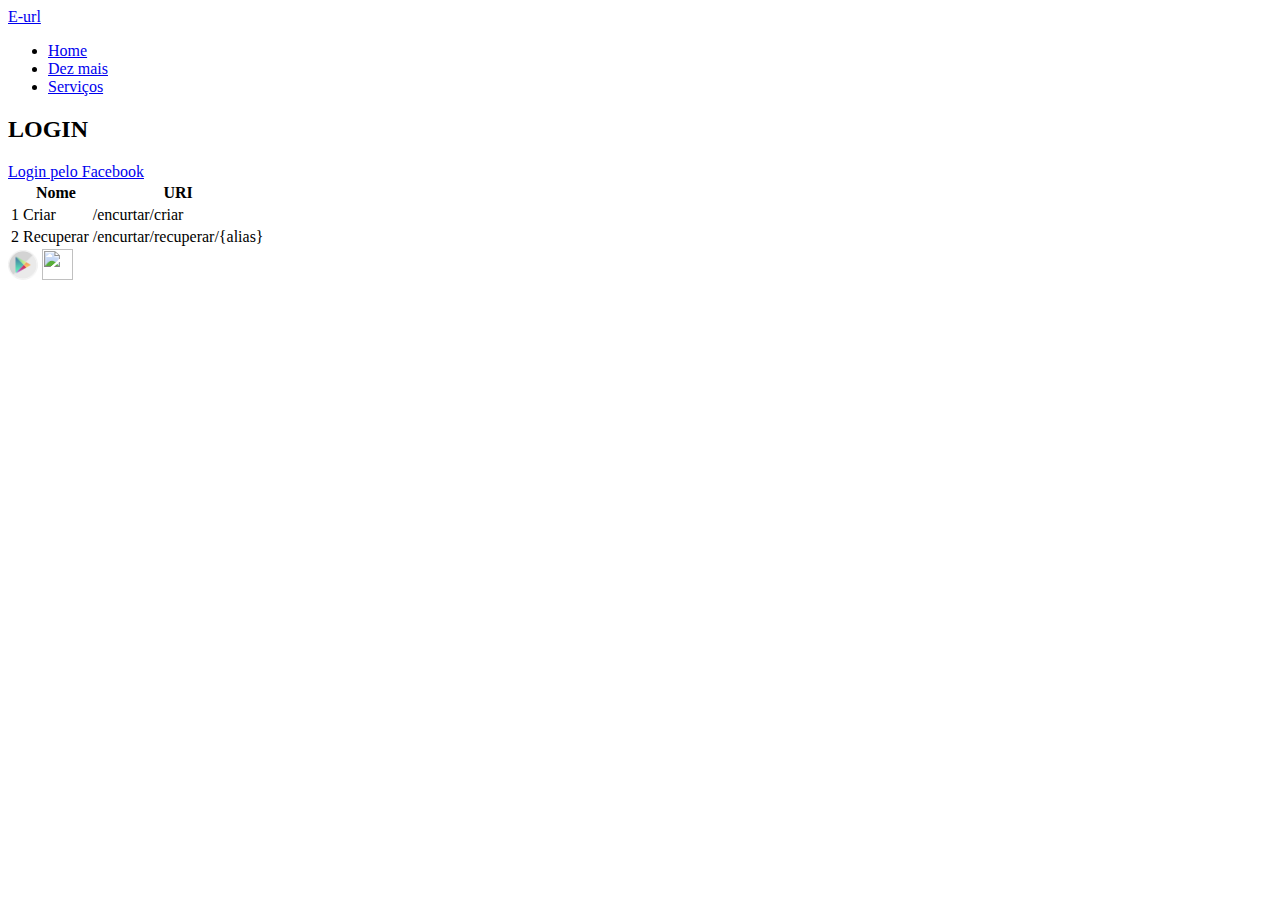
==== src/main/webapp/static/login.html @ e81def37 "teste com login facebook" ====
<!doctype html>
<html>
<head>
    <meta charset="utf-8">
    <meta name="viewport" content="width=device-width, initial-scale=1.0">
    
    <title>Simplifique sua URL aqui</title>
    
    <link rel="stylesheet" href="https://unpkg.com/purecss@0.6.2/build/pure-min.css">

    <link rel="stylesheet" href="https://unpkg.com/purecss@0.6.2/build/grids-responsive-min.css">

    
    <link rel="stylesheet" href="http://netdna.bootstrapcdn.com/font-awesome/4.0.3/css/font-awesome.css">
    

    <link rel="stylesheet" href="css/layouts/marketing.css">

    <link rel="stylesheet" type="text/css" href="css/style.css">   
</head>
<body>

<div class="header">
    <div class="home-menu pure-menu pure-menu-horizontal pure-menu-fixed">
        <a class="pure-menu-heading" href="index.html">E-url</a>

        <ul class="pure-menu-list">
            <li class="pure-menu-item ">
                <a href="index.html" class="pure-menu-link">Home</a></li>
            <li class="pure-menu-item pure-menu-selected" >
                <a href="lista.html" class="pure-menu-link">Dez mais</a></li>
            <li class="pure-menu-item">
                <a href="servico.html" class="pure-menu-link">Serviços</a></li>
        </ul>
    </div>
</div>


<div class="">

    <div class="content">
        <h2 class="content-head is-center">LOGIN</h2>
        
        <div><a href="javascript:void(0)" onclick="login();">Login pelo Facebook</a></div>
        <div id="status"></div>
        
        <fb:login-button 
		  scope="public_profile,email"
		  onlogin="checkLoginState();">
		</fb:login-button>
        
        <table id="tb-servicos" class="pure-table">
            <thead>
                <tr>
                    <th></th>
                    <th>Nome</th>
                    <th>URI</th>
                </tr>
            </thead>

            <tbody>
               <tr>
                    <td>1</td>
                    <td>Criar</td>
                    <td>/encurtar/criar</td>
                </tr>

                <tr class="pure-table-odd">
					<td>2</td>
                    <td>Recuperar</td>
                    <td>/encurtar/recuperar/{alias}</td>
                </tr>
            </tbody>
        </table>            
        
    </div>    

    <div class="footer l-box is-center">
        <a href="https://play.google.com/store/apps/details?id=com.rctntveurl" target="_black"> 
            <img class="img-android" src="img/play.png" > </a> 
        <a href="https://github.com/alanstos/hire.me" target="_black"> <img class="img-footer"  src="img/ghub.png" > </a> 
    </div>

</div>

    <script src="https://ajax.googleapis.com/ajax/libs/jquery/1.12.4/jquery.min.js"></script>
    
   	<script>
	  window.fbAsyncInit = function() {
	    FB.init({
	      appId      : '534742910243137',
	      cookie     : true,
	      xfbml      : true,
	      version    : 'v2.5'
	    });
	      
	    FB.AppEvents.logPageView();   
	      
	  };
	
	  (function(d, s, id){
	     var js, fjs = d.getElementsByTagName(s)[0];
	     if (d.getElementById(id)) {return;}
	     js = d.createElement(s); js.id = id;
	     js.src = "https://connect.facebook.net/en_US/sdk.js";
	     fjs.parentNode.insertBefore(js, fjs);
	   }(document, 'script', 'facebook-jssdk'));
	</script>
    
    <script>
    


	    
	    function checkLoginState() {
    	  FB.getLoginStatus(function(response) {
    	    statusChangeCallback(response);
    	  });
	    }
	    
	    function statusChangeCallback(response){
	    	
	    	if (response.status === 'connected'){
	    		console.log('connected')
	    	}else if (response.status === 'not_authorized'){
	    		console.log('not_authorized')
	    	}else {
	    		console.log('unknown')
	    	}
	    	
	    }
	    
	    function login(){
	    	console.log('foi para login')
	    	checkLoginState();
	    }
    
    
    </script>
    
    

  

</body>
</html>
---- src/main/webapp/static/css/style.css ----
.img-copy{
    width:20px; 
    height:20px;
}

.img-footer {
    width:31px; 
    height:31px;
}

.copiar {
    text-decoration:  none;
    color: #7f8c8d;
}

.copiar a:link, .copiar a:visited {
    text-decoration: none;  
    color: #7f8c8d;
}

.copiar a:hover {
    text-decoration: underline; 
    color: #7f8c8d;
}

.copiar a:active {
    text-decoration: none
    color: #7f8c8d;
}


.pure-menu-selected .pure-menu-link:visited {
    color : white;
}

.footer a {
    text-decoration: none;  
    color: #fff;
}

.img-android {
    width: 30px;
    height: 30px;
}
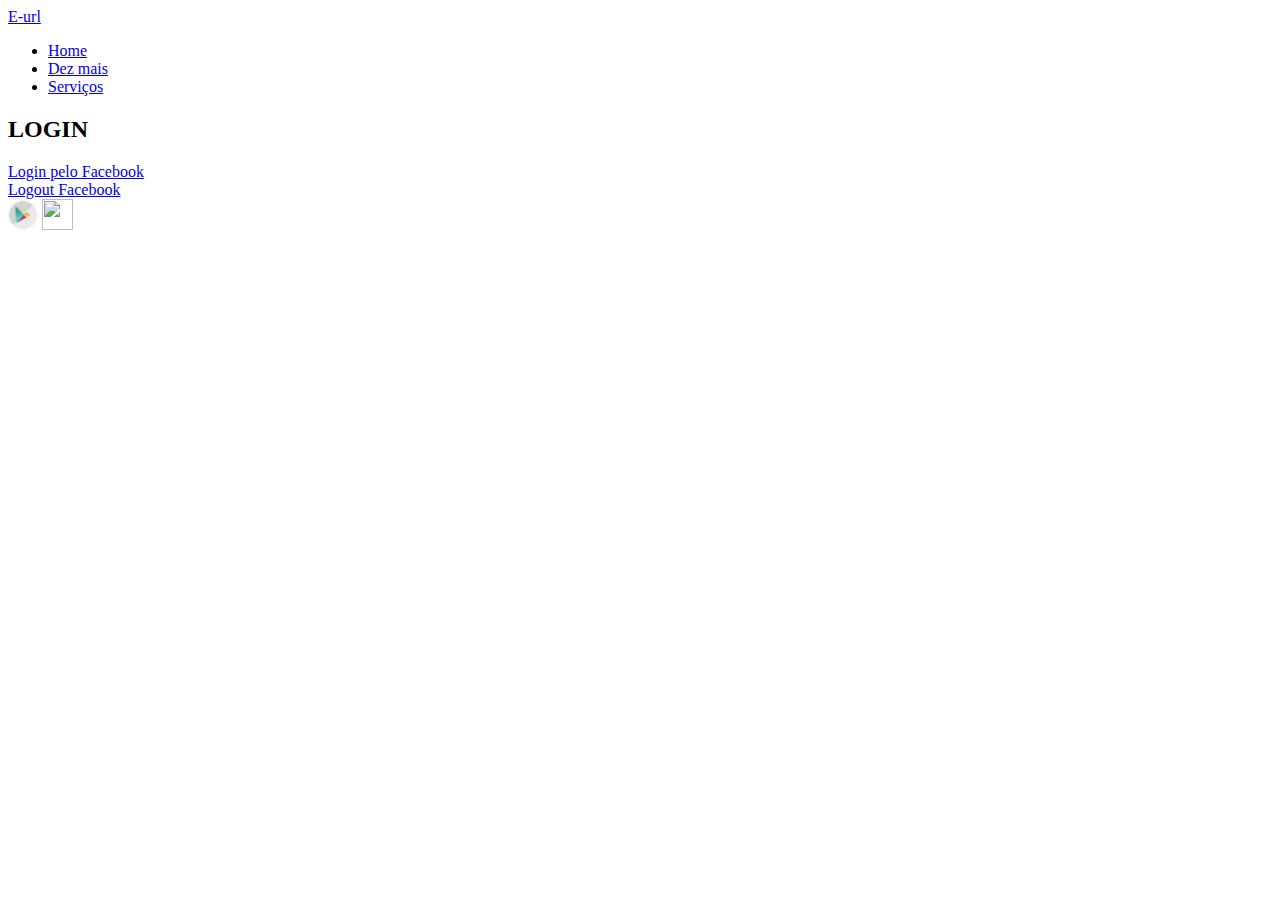
==== commit 1ca0c3f3: "teste login face com logut e pegando informacoes" ====
--- a/src/main/webapp/static/login.html
+++ b/src/main/webapp/static/login.html
@@ -41,7 +41,8 @@
     <div class="content">
         <h2 class="content-head is-center">LOGIN</h2>
         
-        <div><a href="javascript:void(0)" onclick="login();">Login pelo Facebook</a></div>
+        <div><a href="javascript:void(0)" onclick="login();" id="logar">Login pelo Facebook</a></div>
+        <div><a href="javascript:void(0)" onclick="logout();" id="logout">Logout Facebook</a></div>
         <div id="status"></div>
         
         <fb:login-button 
@@ -49,29 +50,7 @@
 		  onlogin="checkLoginState();">
 		</fb:login-button>
         
-        <table id="tb-servicos" class="pure-table">
-            <thead>
-                <tr>
-                    <th></th>
-                    <th>Nome</th>
-                    <th>URI</th>
-                </tr>
-            </thead>
-
-            <tbody>
-               <tr>
-                    <td>1</td>
-                    <td>Criar</td>
-                    <td>/encurtar/criar</td>
-                </tr>
-
-                <tr class="pure-table-odd">
-					<td>2</td>
-                    <td>Recuperar</td>
-                    <td>/encurtar/recuperar/{alias}</td>
-                </tr>
-            </tbody>
-        </table>            
+      
         
     </div>    
 
@@ -95,6 +74,10 @@
 	    });
 	      
 	    FB.AppEvents.logPageView();   
+	    
+	  	FB.getLoginStatus(function(response) {
+	  		statusChangeCallback(response);
+	  	});
 	      
 	  };
 	
@@ -118,21 +101,67 @@
     	  });
 	    }
 	    
+	    function logoutFace(){
+    	  FB.logout(function(response) {
+    		  statusChangeCallback(response);
+    		  $('#status').html('<p>Logout realizado com sucesso.</p>')
+      	  });
+	    }
+	    
 	    function statusChangeCallback(response){
+	    	
+	    	$('#logar').show();
+	    	$('#logout').hide();
 	    	
 	    	if (response.status === 'connected'){
 	    		console.log('connected')
+	    		console.log(response)
+	    		
+	    		testAPI()
+	    		
+	    		$('#logar').hide()
+	    		$('#logout').show();
+	    		$('#status').html('<p>Parabens voce esta logado</p>')
 	    	}else if (response.status === 'not_authorized'){
 	    		console.log('not_authorized')
+	    		$('#status').html('<p>Favor autorizar o aplicativo</p>')
 	    	}else {
 	    		console.log('unknown')
+	    		$('#status').html('<p>Favor realizar o login</p>')
 	    	}
 	    	
 	    }
 	    
 	    function login(){
 	    	console.log('foi para login')
-	    	checkLoginState();
+	    	
+	    	
+	    	FB.login(function(response) {
+	    	    if (response.authResponse) {
+	    	     console.log('Welcome!  Fetching your information.... ');
+	    	     FB.api('/me', function(response) {
+	    	       console.log('Good to see you, ' + response.name + '.');
+	    	     });
+	    	    } else {
+	    	     console.log('User cancelled login or did not fully authorize.');
+	    	    }
+	    	});
+	    }
+	    
+	    function logout(){
+	    	console.log('foi para logout')
+	    	logoutFace();
+	    }
+	    
+	    function testAPI(){
+	    	console.log('primeira chamada')
+	    	FB.api('/me', {fields: 'last_name'}, function(response) {
+	    		 console.log(response);
+	    	});
+	    	console.log('segunda chamada')
+	    	FB.api('/me', function(response) {
+	    		 console.log(response);
+	    	});
 	    }
     
     
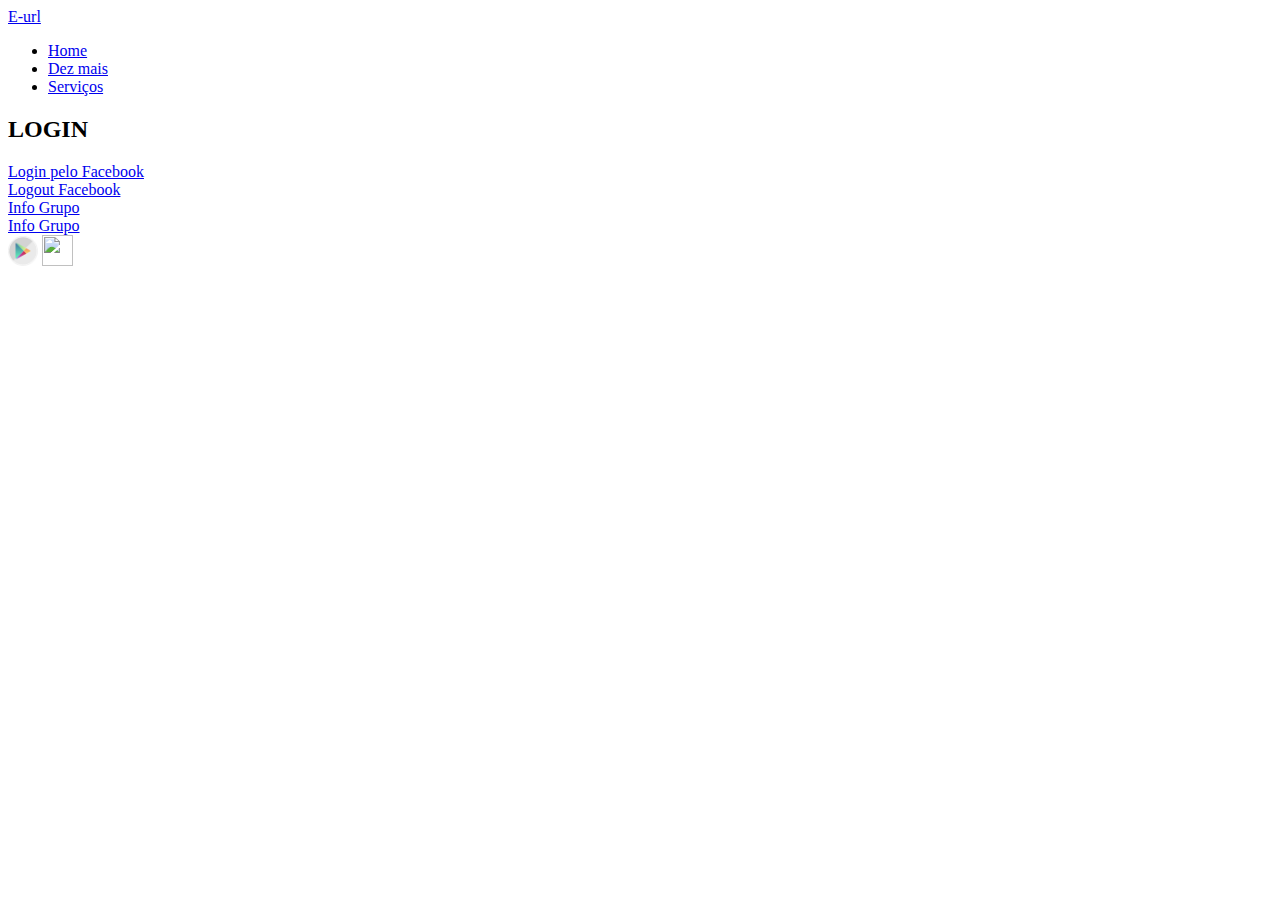
==== commit e8dd9370: "teste com grupo face" ====
--- a/src/main/webapp/static/login.html
+++ b/src/main/webapp/static/login.html
@@ -43,6 +43,10 @@
         
         <div><a href="javascript:void(0)" onclick="login();" id="logar">Login pelo Facebook</a></div>
         <div><a href="javascript:void(0)" onclick="logout();" id="logout">Logout Facebook</a></div>
+        
+        <div><a href="javascript:void(0)" onclick="infoGrupo();" id="infogrupo">Info Grupo</a></div>
+        <div><a href="javascript:void(0)" onclick="postGrupo();" id="postgrupo">Info Grupo</a></div>
+        
         <div id="status"></div>
         
         <fb:login-button 
@@ -70,7 +74,7 @@
 	      appId      : '534742910243137',
 	      cookie     : true,
 	      xfbml      : true,
-	      version    : 'v2.5'
+	      version    : 'v2.11'
 	    });
 	      
 	    FB.AppEvents.logPageView();   
@@ -116,12 +120,15 @@
 	    	if (response.status === 'connected'){
 	    		console.log('connected')
 	    		console.log(response)
-	    		
-	    		testAPI()
+	    		console.log('token=' + response.authResponse.accessToken)
 	    		
 	    		$('#logar').hide()
 	    		$('#logout').show();
+	    		
 	    		$('#status').html('<p>Parabens voce esta logado</p>')
+	    		
+	    		testAPI()
+	    		
 	    	}else if (response.status === 'not_authorized'){
 	    		console.log('not_authorized')
 	    		$('#status').html('<p>Favor autorizar o aplicativo</p>')
@@ -133,6 +140,12 @@
 	    }
 	    
 	    function login(){
+	    	FB.login(function(response) {
+	    		statusChangeCallback(response);
+	    	});
+	    }
+	    
+	    function login_2(){
 	    	console.log('foi para login')
 	    	
 	    	
@@ -149,27 +162,51 @@
 	    }
 	    
 	    function logout(){
-	    	console.log('foi para logout')
 	    	logoutFace();
 	    }
 	    
 	    function testAPI(){
-	    	console.log('primeira chamada')
-	    	FB.api('/me', {fields: 'last_name'}, function(response) {
-	    		 console.log(response);
+	    	//console.log('primeira chamada')
+	    	//FB.api('/me', {fields: 'last_name'}, function(response) {
+	    		// console.log(response);
+	    	//});
+	    	console.log('chamada /me  ....')
+	    	FB.api('/me', function(response) {
+	    		$('#status').append('Seja bem vindo, ' + response.name + '.');
+	    		console.log(response);
 	    	});
-	    	console.log('segunda chamada')
-	    	FB.api('/me', function(response) {
-	    		 console.log(response);
-	    	});
+	    }
+	    
+	    function infoGrupo(){
+	    	FB.api(
+	    		    "/183841732205854",
+	    		    function (response) {
+	    		      if (response && !response.error) {
+	    		        /* handle the result */
+	    		        console.log(response)
+	    		      }
+	    		    }
+	    		);
+	    }
+	    
+	    function postGrupo(){
+	    	FB.api(
+	    		    "/183841732205854/feed",
+	    		    "POST",
+	    		    {
+	    		        "message": "This is a test message"
+	    		    },
+	    		    function (response) {
+	    		      if (response && !response.error) {
+	    		        /* handle the result */
+	    		        console.log(response)
+	    		      }
+	    		    }
+	    		);
 	    }
     
     
     </script>
-    
-    
-
-  
 
 </body>
 </html>
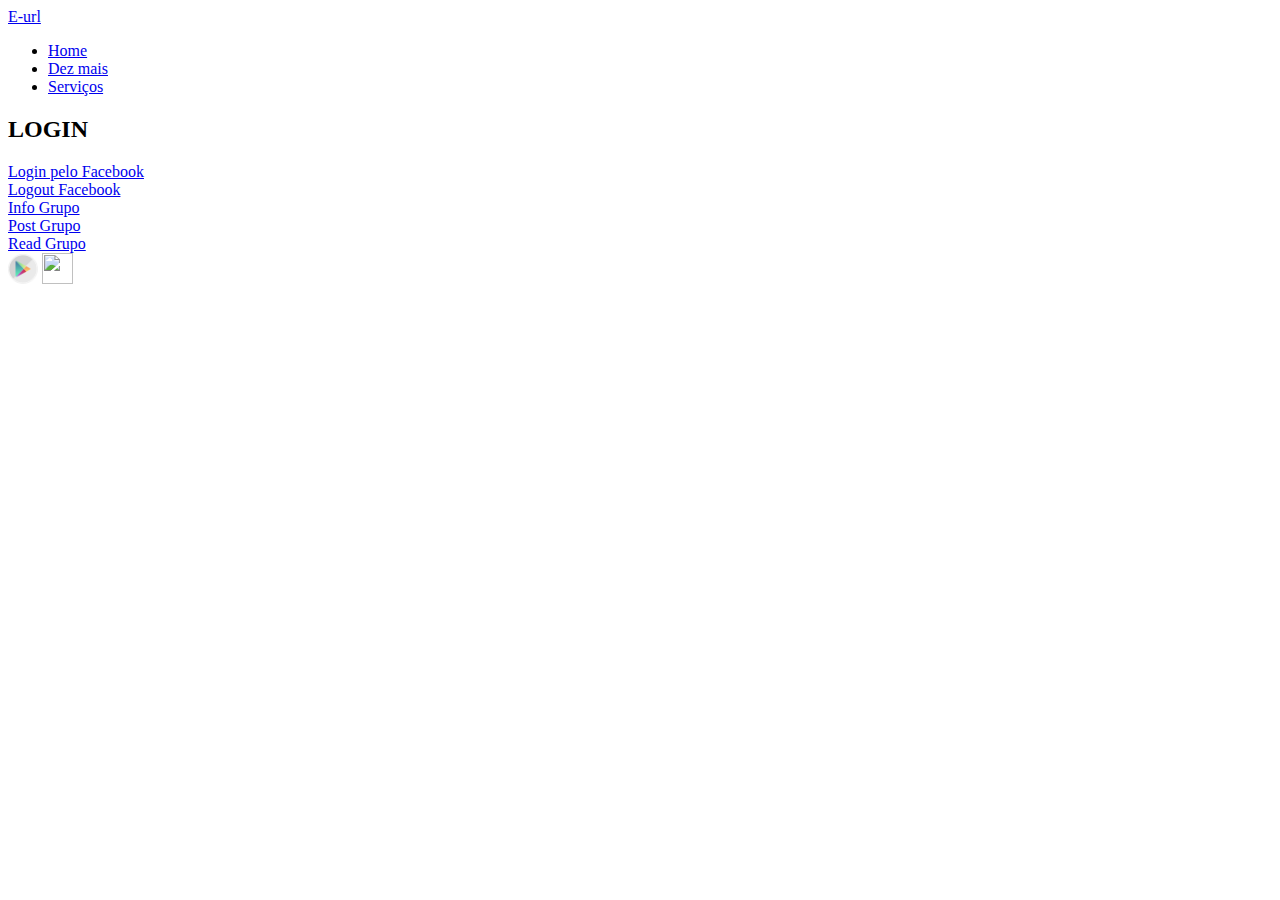
==== commit 3ef01414: "face info post e red" ====
--- a/src/main/webapp/static/login.html
+++ b/src/main/webapp/static/login.html
@@ -45,7 +45,8 @@
         <div><a href="javascript:void(0)" onclick="logout();" id="logout">Logout Facebook</a></div>
         
         <div><a href="javascript:void(0)" onclick="infoGrupo();" id="infogrupo">Info Grupo</a></div>
-        <div><a href="javascript:void(0)" onclick="postGrupo();" id="postgrupo">Info Grupo</a></div>
+        <div><a href="javascript:void(0)" onclick="postGrupo();" id="postgrupo">Post Grupo</a></div>
+        <div><a href="javascript:void(0)" onclick="readGrupo();" id="readgrupo">Read Grupo</a></div>
         
         <div id="status"></div>
         
@@ -172,7 +173,7 @@
 	    	//});
 	    	console.log('chamada /me  ....')
 	    	FB.api('/me', function(response) {
-	    		$('#status').append('Seja bem vindo, ' + response.name + '.');
+	    		$('#status').append('Seja bem vindo, ' + response.name + '. ' + response.email );
 	    		console.log(response);
 	    	});
 	    }
@@ -190,6 +191,7 @@
 	    }
 	    
 	    function postGrupo(){
+	    	console.log('inicio post grupo')
 	    	FB.api(
 	    		    "/183841732205854/feed",
 	    		    "POST",
@@ -197,6 +199,7 @@
 	    		        "message": "This is a test message"
 	    		    },
 	    		    function (response) {
+	    		    	console.log(response)
 	    		      if (response && !response.error) {
 	    		        /* handle the result */
 	    		        console.log(response)
@@ -204,6 +207,18 @@
 	    		    }
 	    		);
 	    }
+	    
+	    function readGrupo(){
+	    	FB.api(
+	    		    "/183841732205854/feed",
+	    		    function (response) {
+	    		    	console.log(response)
+	    		      if (response && !response.error) {
+	    		        /* handle the result */
+	    		      }
+	    		    }
+	    		);
+	    }
     
     
     </script>
